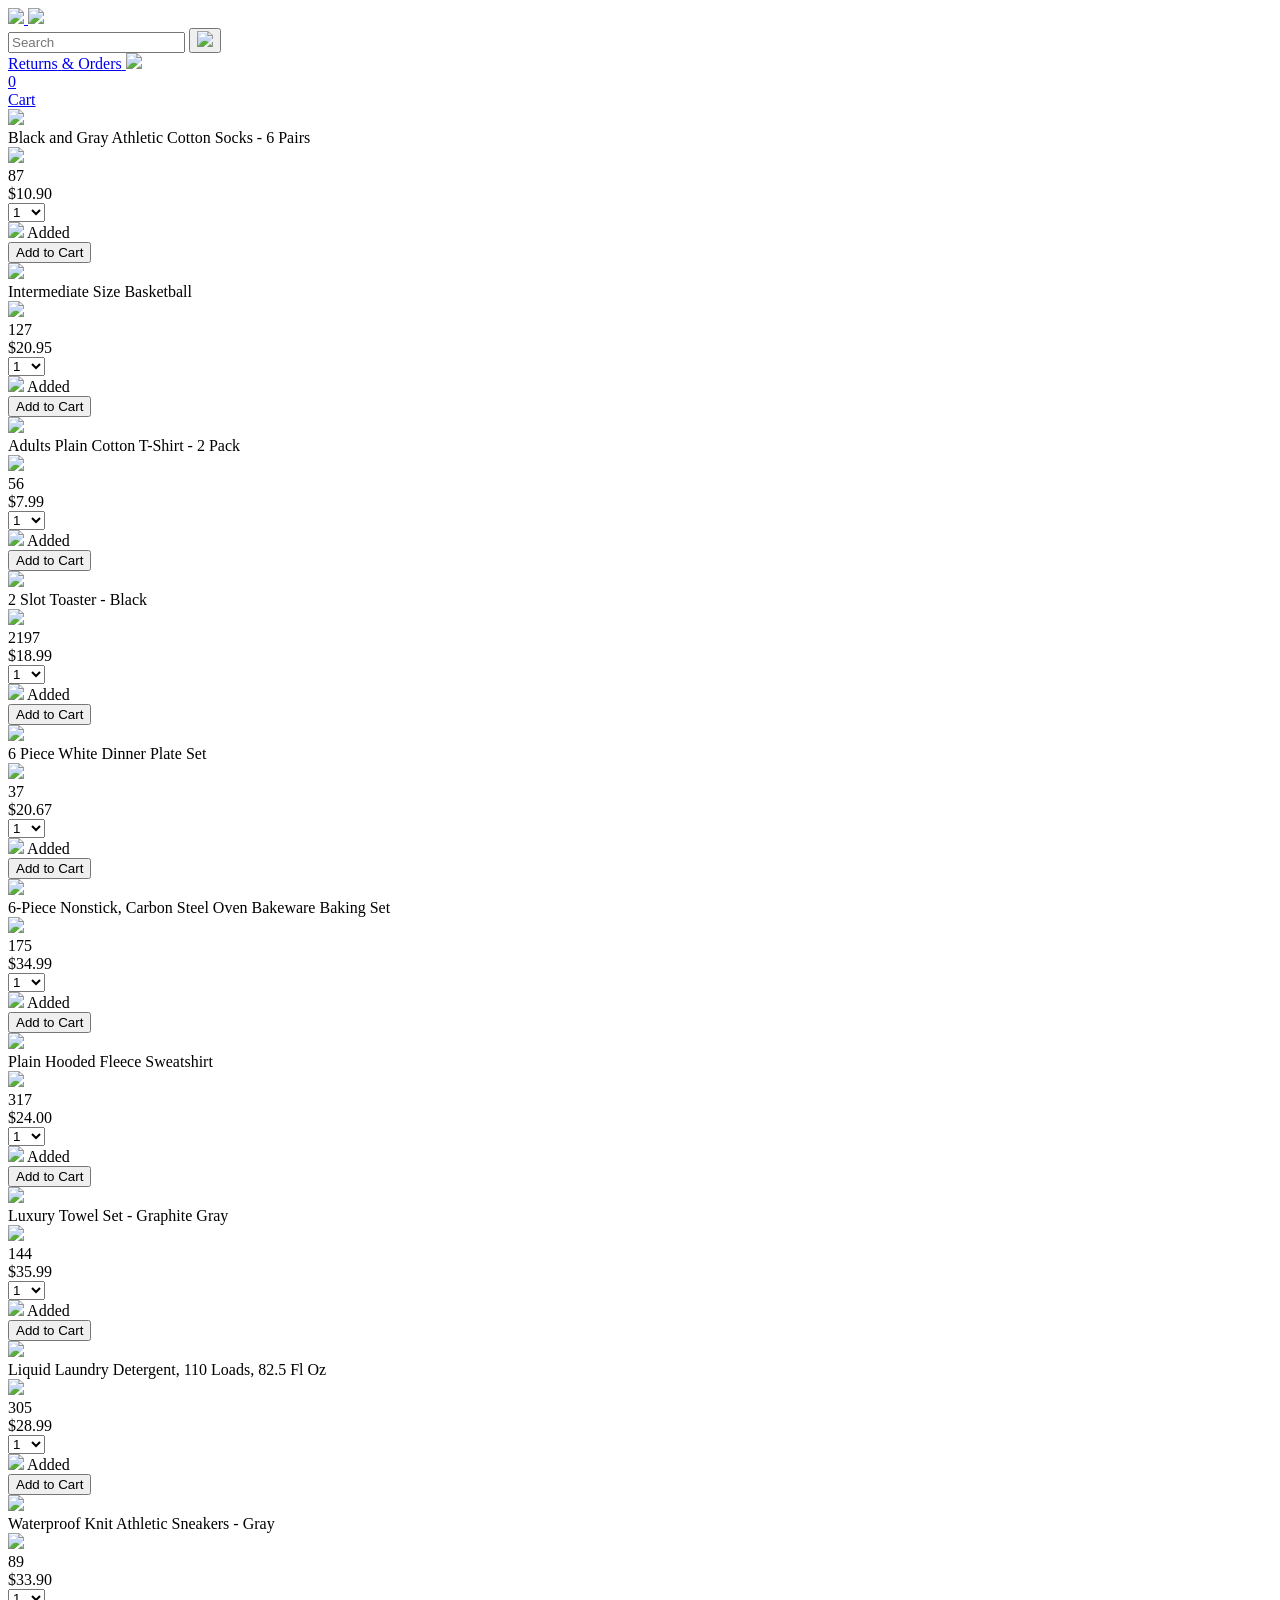
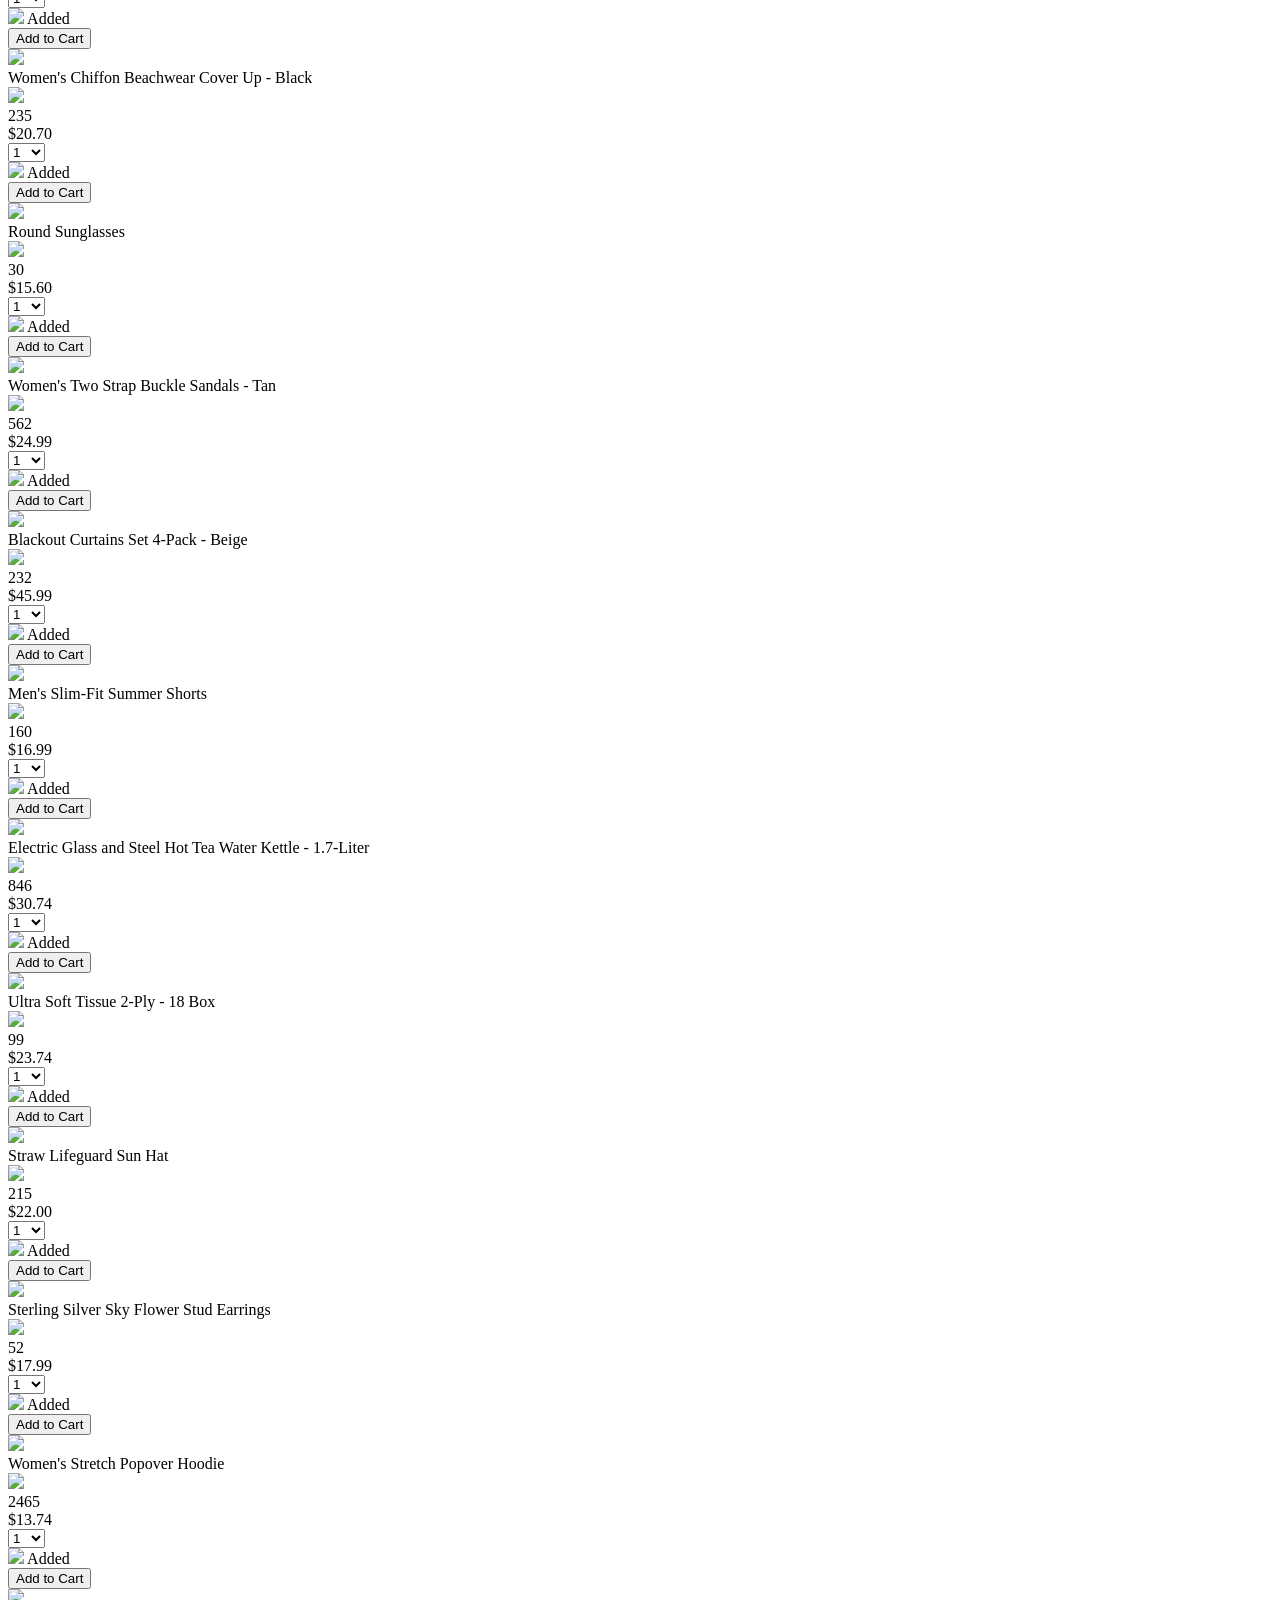
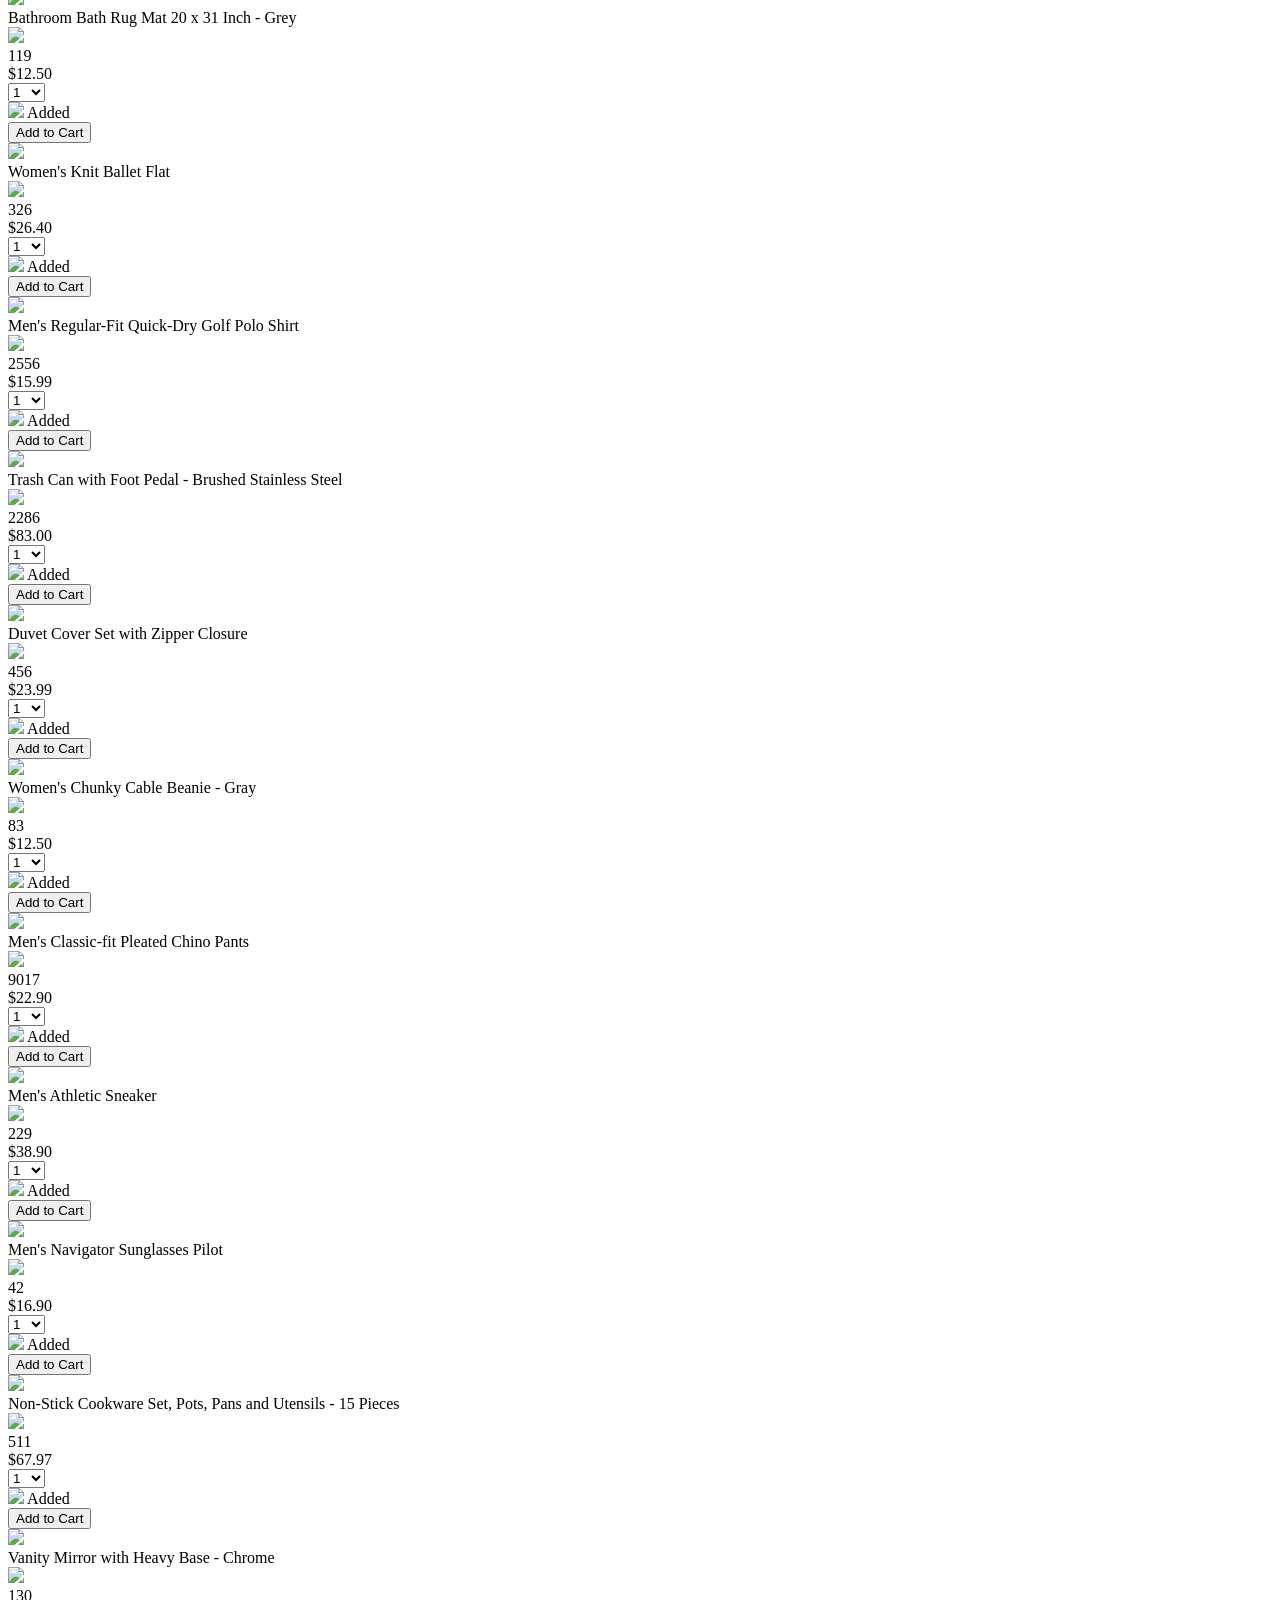
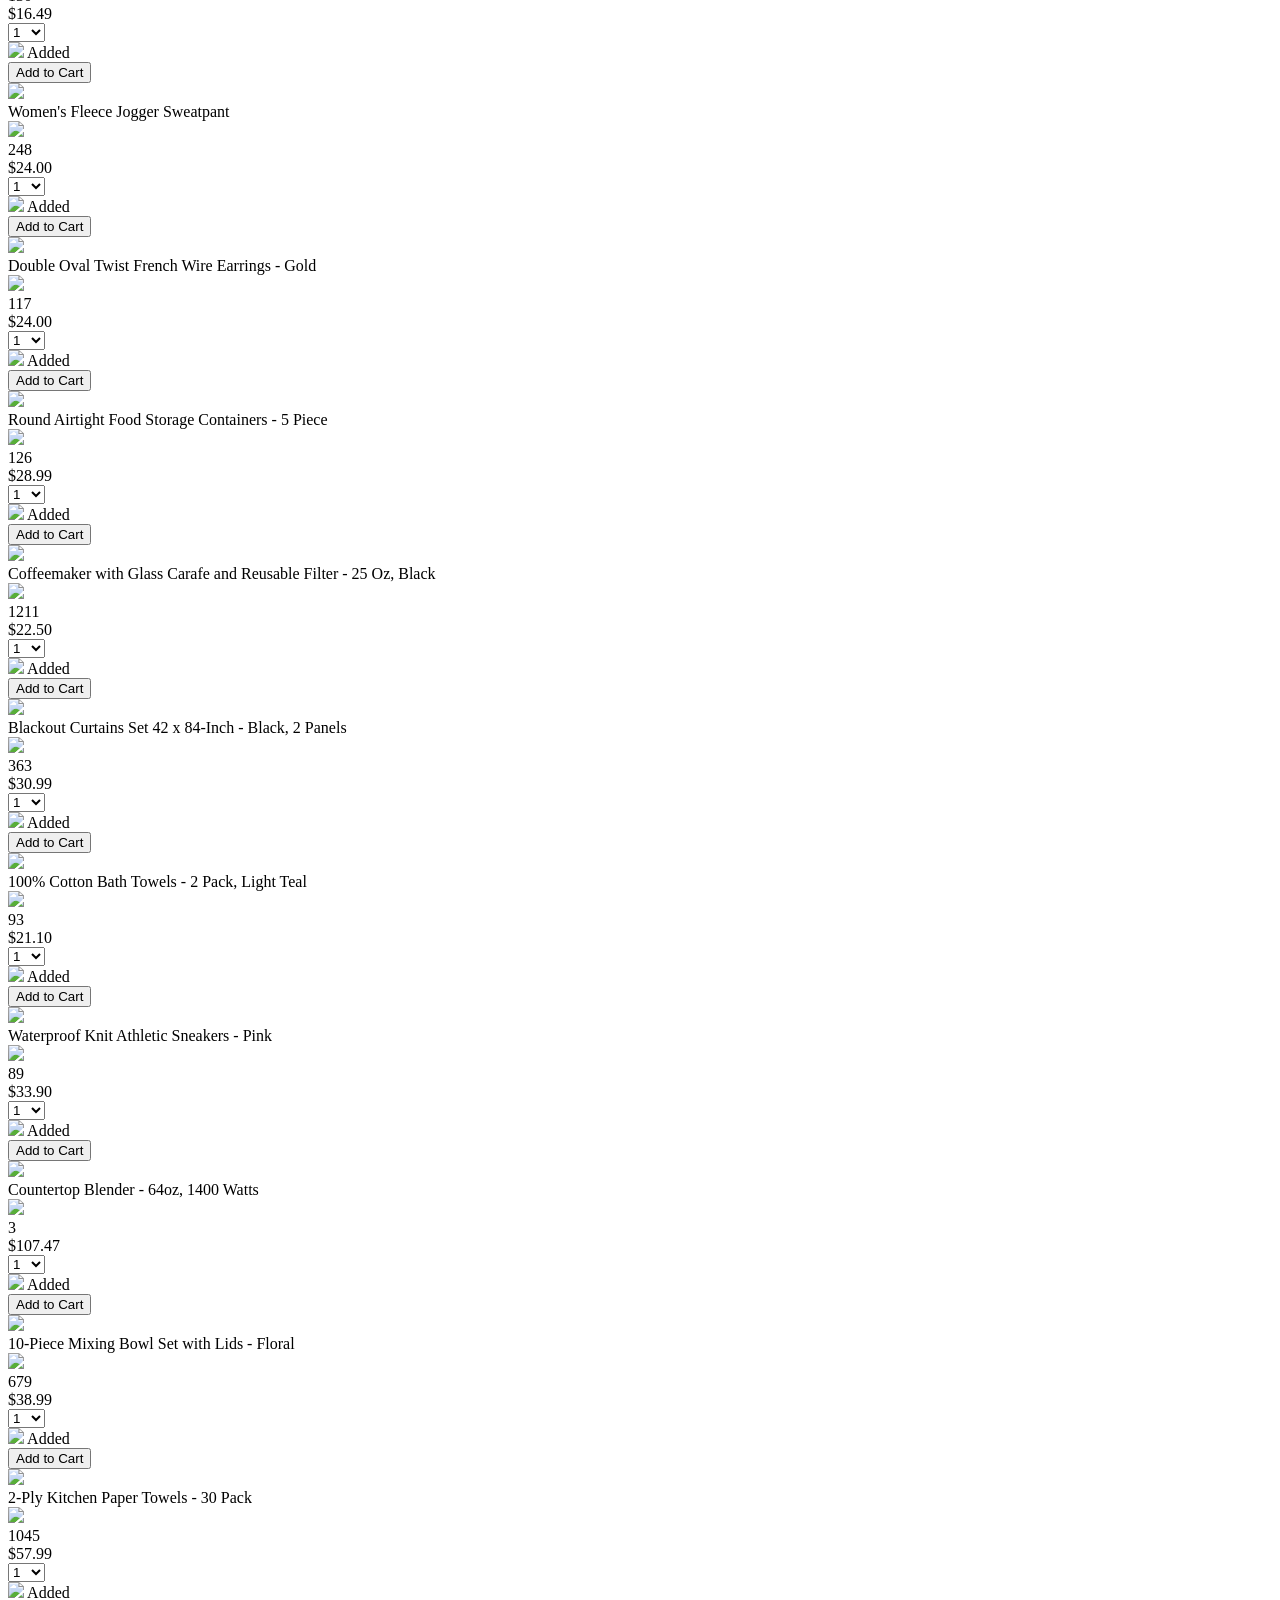
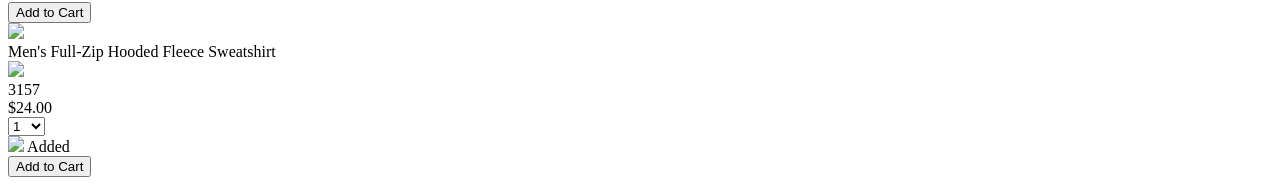
==== amazon.html @ b4eefc82 "Generate HTML for the order summary" ====
<!DOCTYPE html>
<html>
  <head>
    <title>Amazon Project</title>

    <!-- This code is needed for responsive design to work.
      (Responsive design = make the website look good on
      smaller screen sizes like a phone or a tablet). -->
    <meta name="viewport" content="width=device-width, initial-scale=1">

    <!-- Load a font called Roboto from Google Fonts. -->
    <link rel="preconnect" href="https://fonts.googleapis.com">
    <link rel="preconnect" href="https://fonts.gstatic.com" crossorigin>
    <link href="https://fonts.googleapis.com/css2?family=Roboto:wght@400;500;700&display=swap" rel="stylesheet">

    <!-- Here are the CSS files for this page. -->
    <link rel="stylesheet" href="styles/shared/general.css">
    <link rel="stylesheet" href="styles/shared/amazon-header.css">
    <link rel="stylesheet" href="styles/pages/amazon.css">
  </head>
  <body>
    <div class="amazon-header">
      <div class="amazon-header-left-section">
        <a href="amazon.html" class="header-link">
          <img class="amazon-logo"
            src="images/amazon-logo-white.png">
          <img class="amazon-mobile-logo"
            src="images/amazon-mobile-logo-white.png">
        </a>
      </div>

      <div class="amazon-header-middle-section">
        <input class="search-bar" type="text" placeholder="Search">
        <button class="search-button">
          <img class="search-icon" src="images/icons/search-icon.png">
        </button>
      </div>

      <div class="amazon-header-right-section">
        <a class="orders-link header-link" href="orders.html">
          <span class="returns-text">Returns</span>
          <span class="orders-text">& Orders</span>
        </a>

        <a class="cart-link header-link" href="checkout.html">
          <img class="cart-icon" src="images/icons/cart-icon.png">
          <div class="cart-quantity js-cart-quantity">0</div>
          <div class="cart-text">Cart</div>
        </a> 
      </div>
    </div>
    
    <div class="main">
      <div class="products-grid js-products-grid">
        
      </div>
    </div>

    <!-- <script src="data/cart.js"></script> -->
    <!-- Add the products with the JSON in the products.js file -->
    <!-- Always first create the array in the products.js -->
    <!-- <script src="data/products.js"></script> -->
    <!-- Then use the type="module" attribute in the amazon.js file -->
    <!-- amazon.js file is called the entry point, it will load the others files. -->
    <script type="module" src="scripts/amazon.js"></script>
  </body>
</html>
<!-- <></> -->
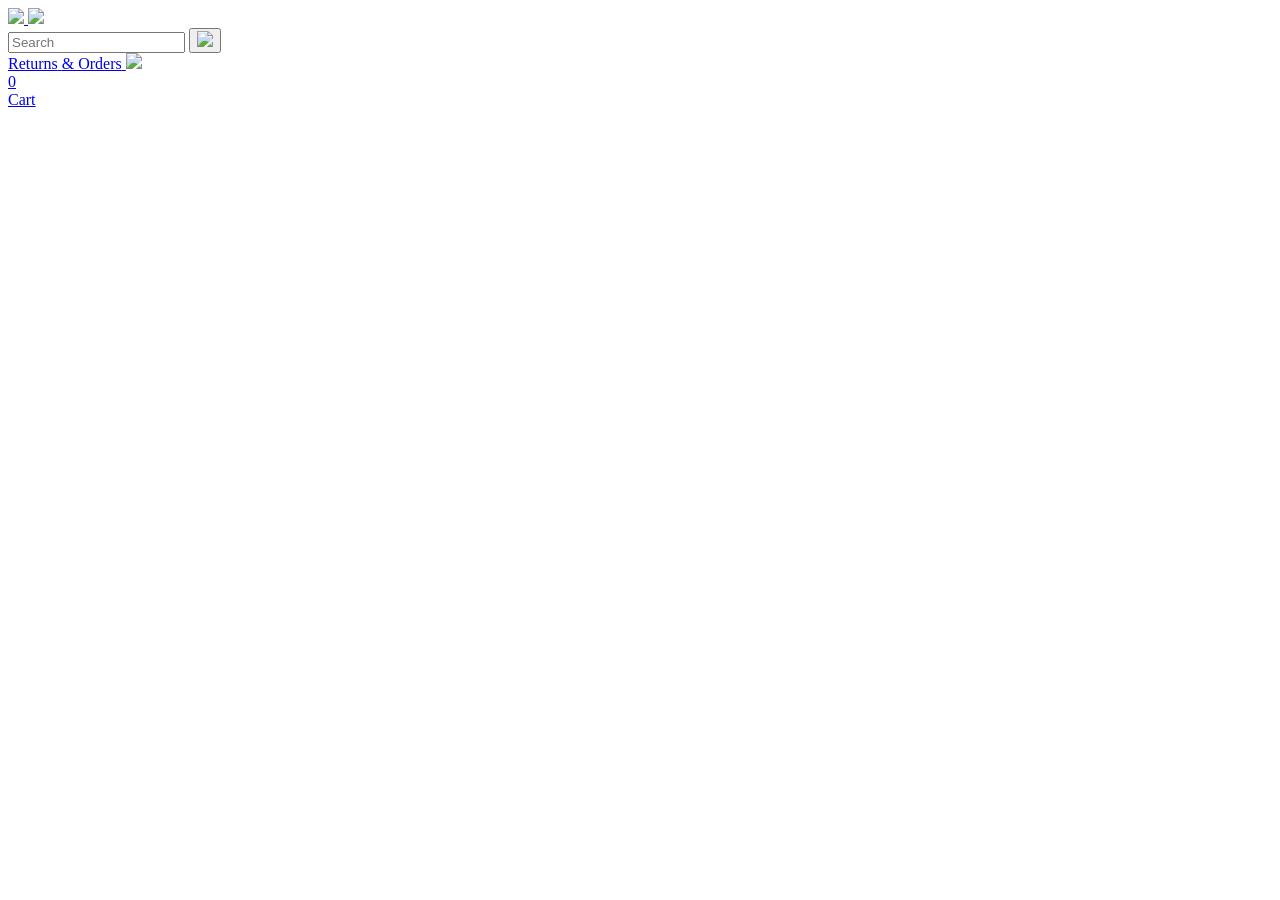
==== commit 3af5e2ad: "Make the cart quantity interactive: good step." ====
--- a/amazon.html
+++ b/amazon.html
@@ -46,7 +46,7 @@
           <img class="cart-icon" src="images/icons/cart-icon.png">
           <div class="cart-quantity js-cart-quantity">0</div>
           <div class="cart-text">Cart</div>
-        </a> 
+        </a>
       </div>
     </div>
     
@@ -56,13 +56,14 @@
       </div>
     </div>
 
-    <!-- <script src="data/cart.js"></script> -->
+    <script src="data/cart.js"></script>
     <!-- Add the products with the JSON in the products.js file -->
     <!-- Always first create the array in the products.js -->
     <!-- <script src="data/products.js"></script> -->
     <!-- Then use the type="module" attribute in the amazon.js file -->
     <!-- amazon.js file is called the entry point, it will load the others files. -->
     <script type="module" src="scripts/amazon.js"></script>
+
   </body>
 </html>
 <!-- <></> -->
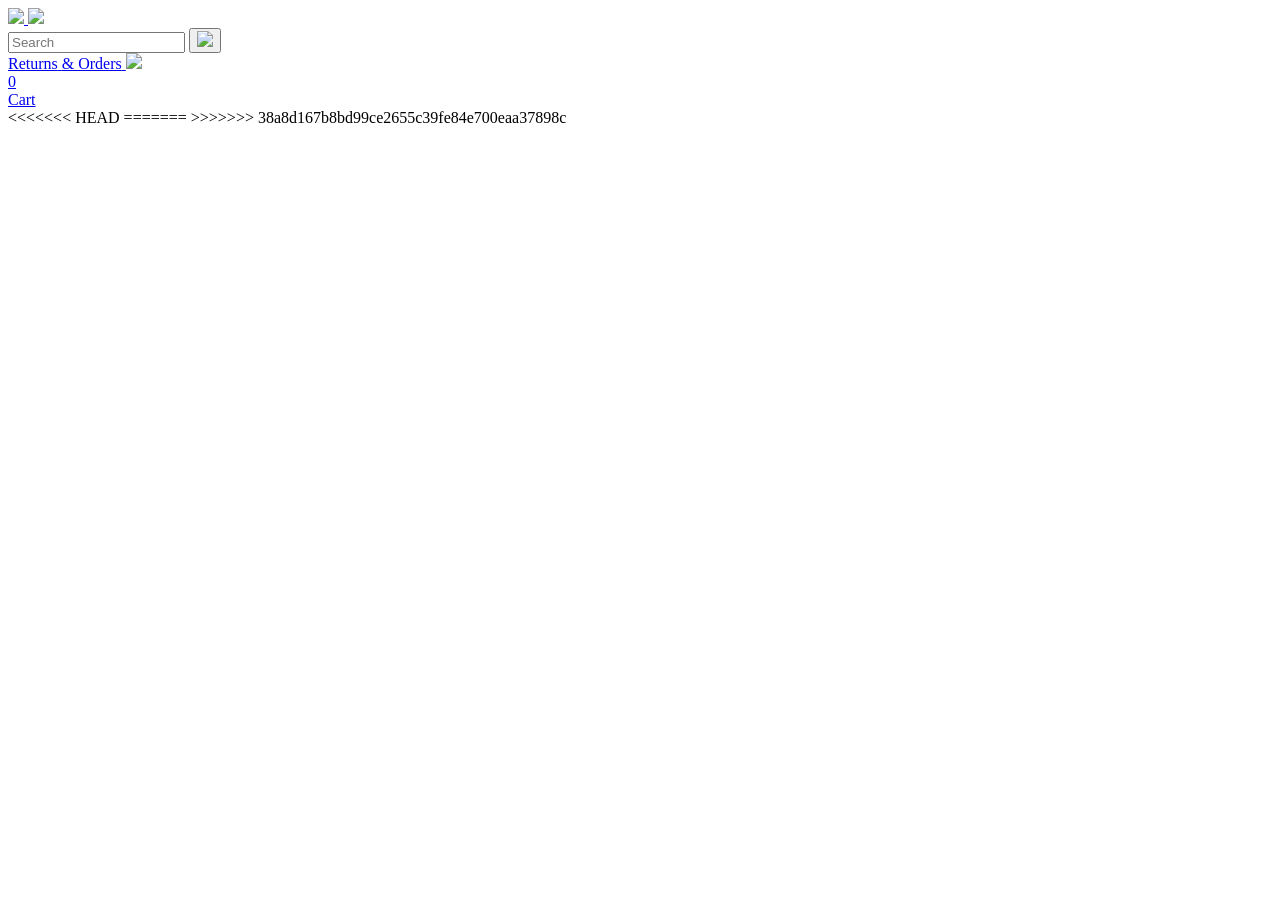
==== commit 1cda1ce0: "Stable" ====
--- a/amazon.html
+++ b/amazon.html
@@ -46,7 +46,7 @@
           <img class="cart-icon" src="images/icons/cart-icon.png">
           <div class="cart-quantity js-cart-quantity">0</div>
           <div class="cart-text">Cart</div>
-        </a>
+        </a> 
       </div>
     </div>
     
@@ -56,14 +56,20 @@
       </div>
     </div>
 
-    <script src="data/cart.js"></script>
+    <!-- <script src="data/cart.js"></script> -->
     <!-- Add the products with the JSON in the products.js file -->
     <!-- Always first create the array in the products.js -->
     <!-- <script src="data/products.js"></script> -->
     <!-- Then use the type="module" attribute in the amazon.js file -->
     <!-- amazon.js file is called the entry point, it will load the others files. -->
+    <!-- External librairy, use an external code from our project <script src="https://unpkg.com/supersimpledev@1.0.1/hello.js" ></script> -->
+    <!-- <script src="https://unpkg.com/supersimpledev@1.0.1/hello.js"></script> -->
     <script type="module" src="scripts/amazon.js"></script>
+<<<<<<< HEAD
 
+  </body> 
+=======
   </body>
+>>>>>>> 38a8d167b8bd99ce2655c39fe84e700eaa37898c
 </html>
 <!-- <></> -->
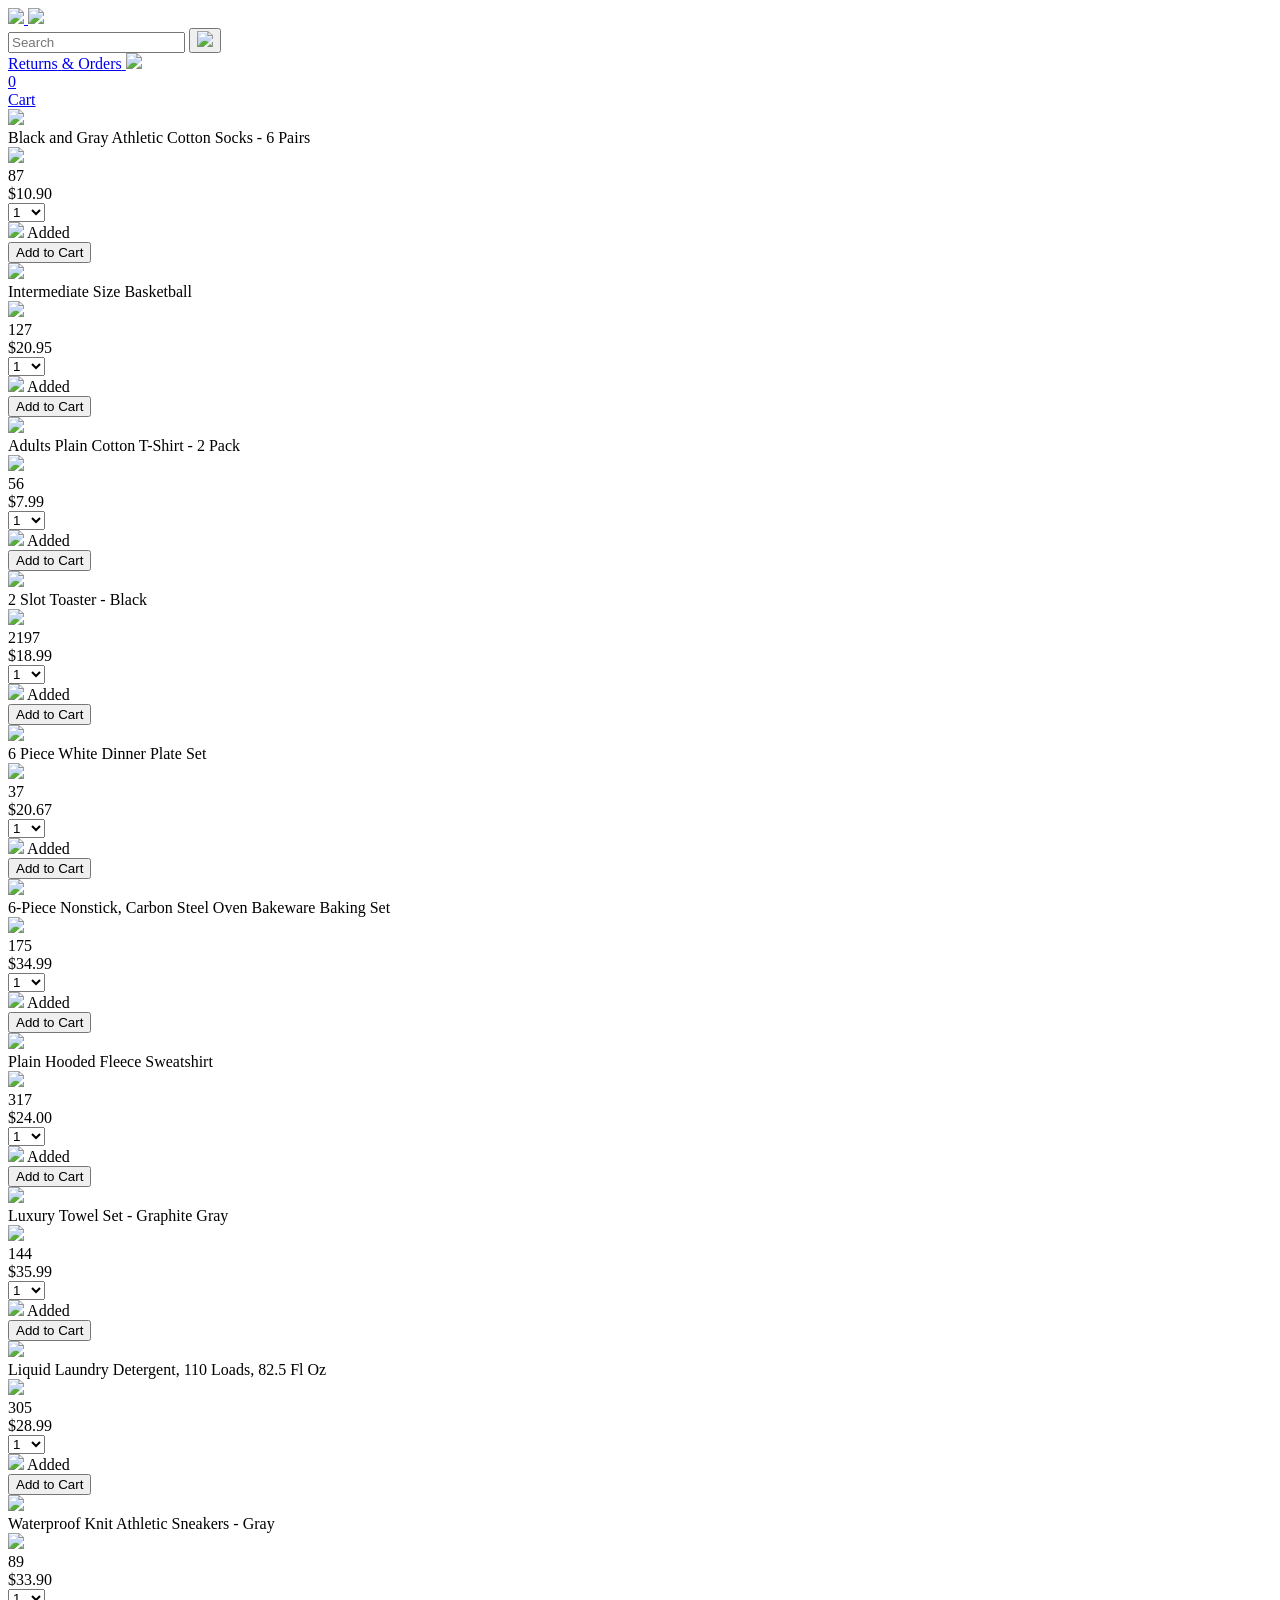
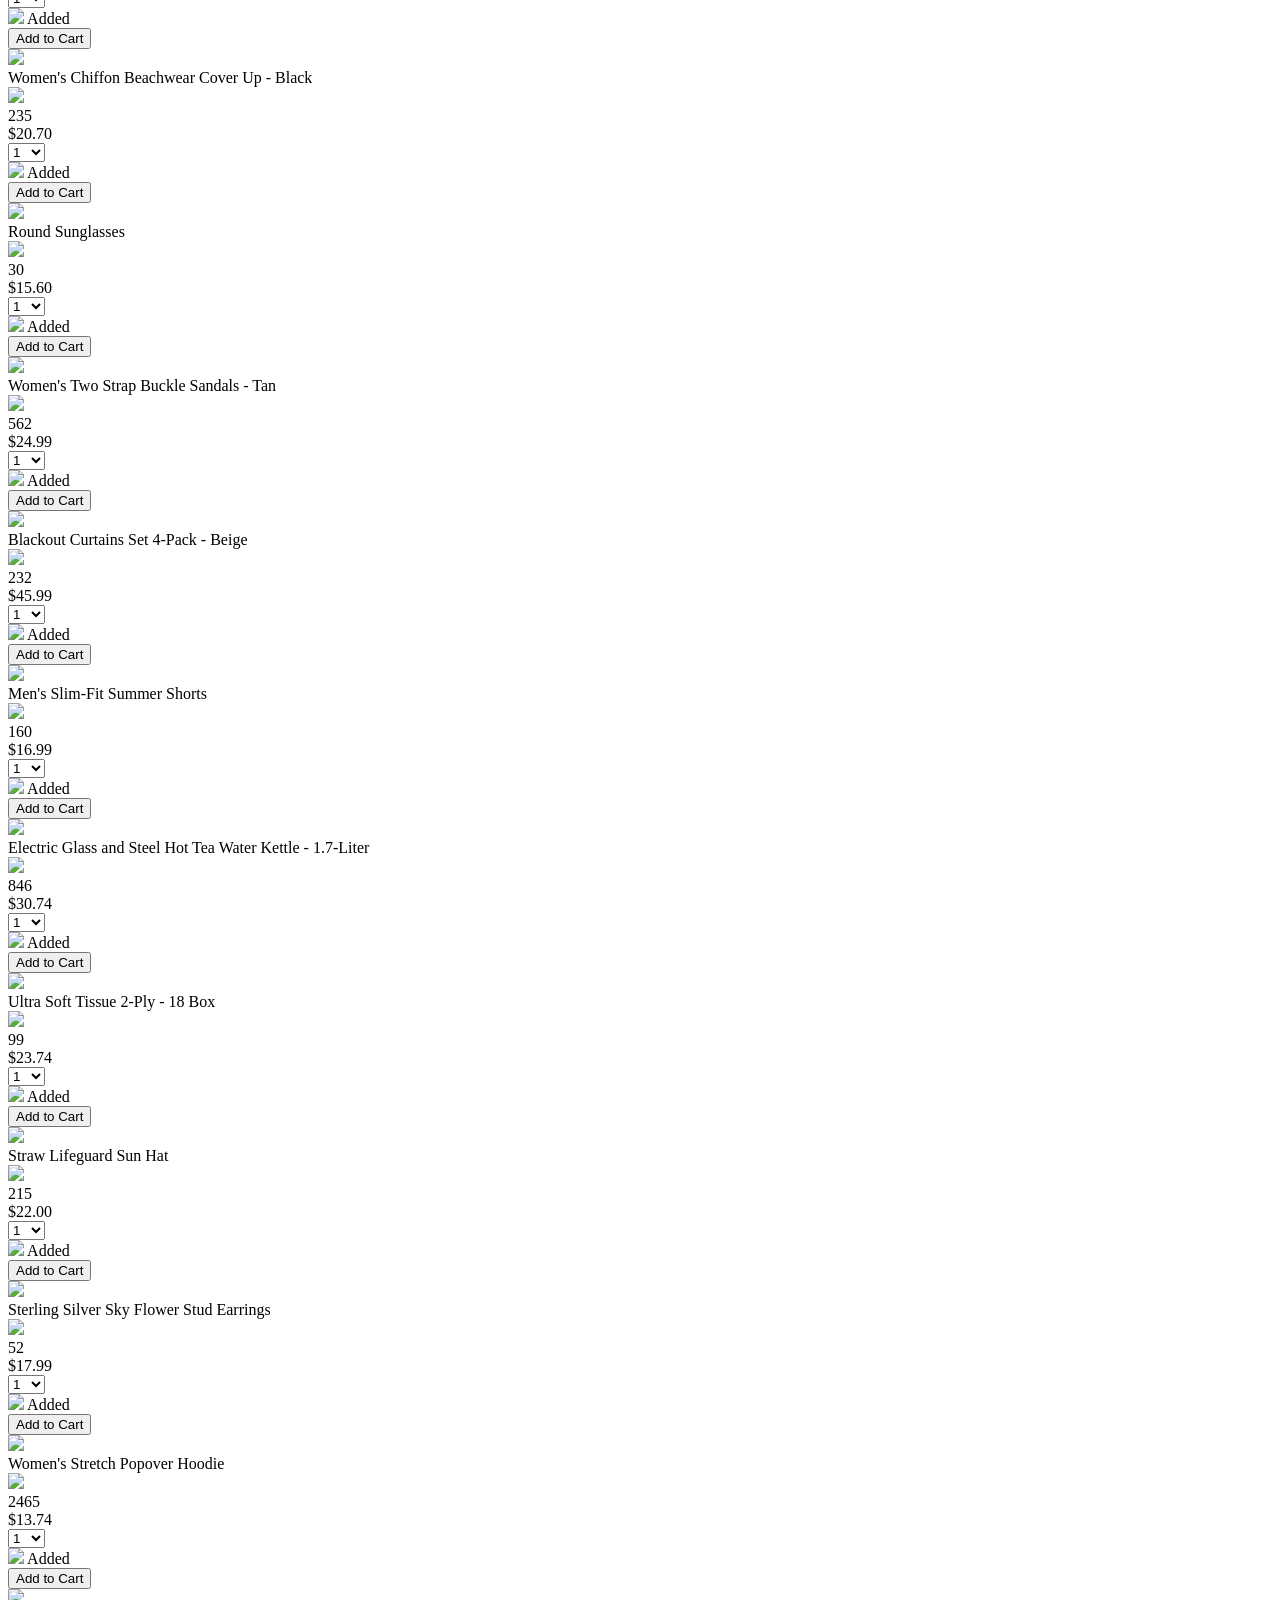
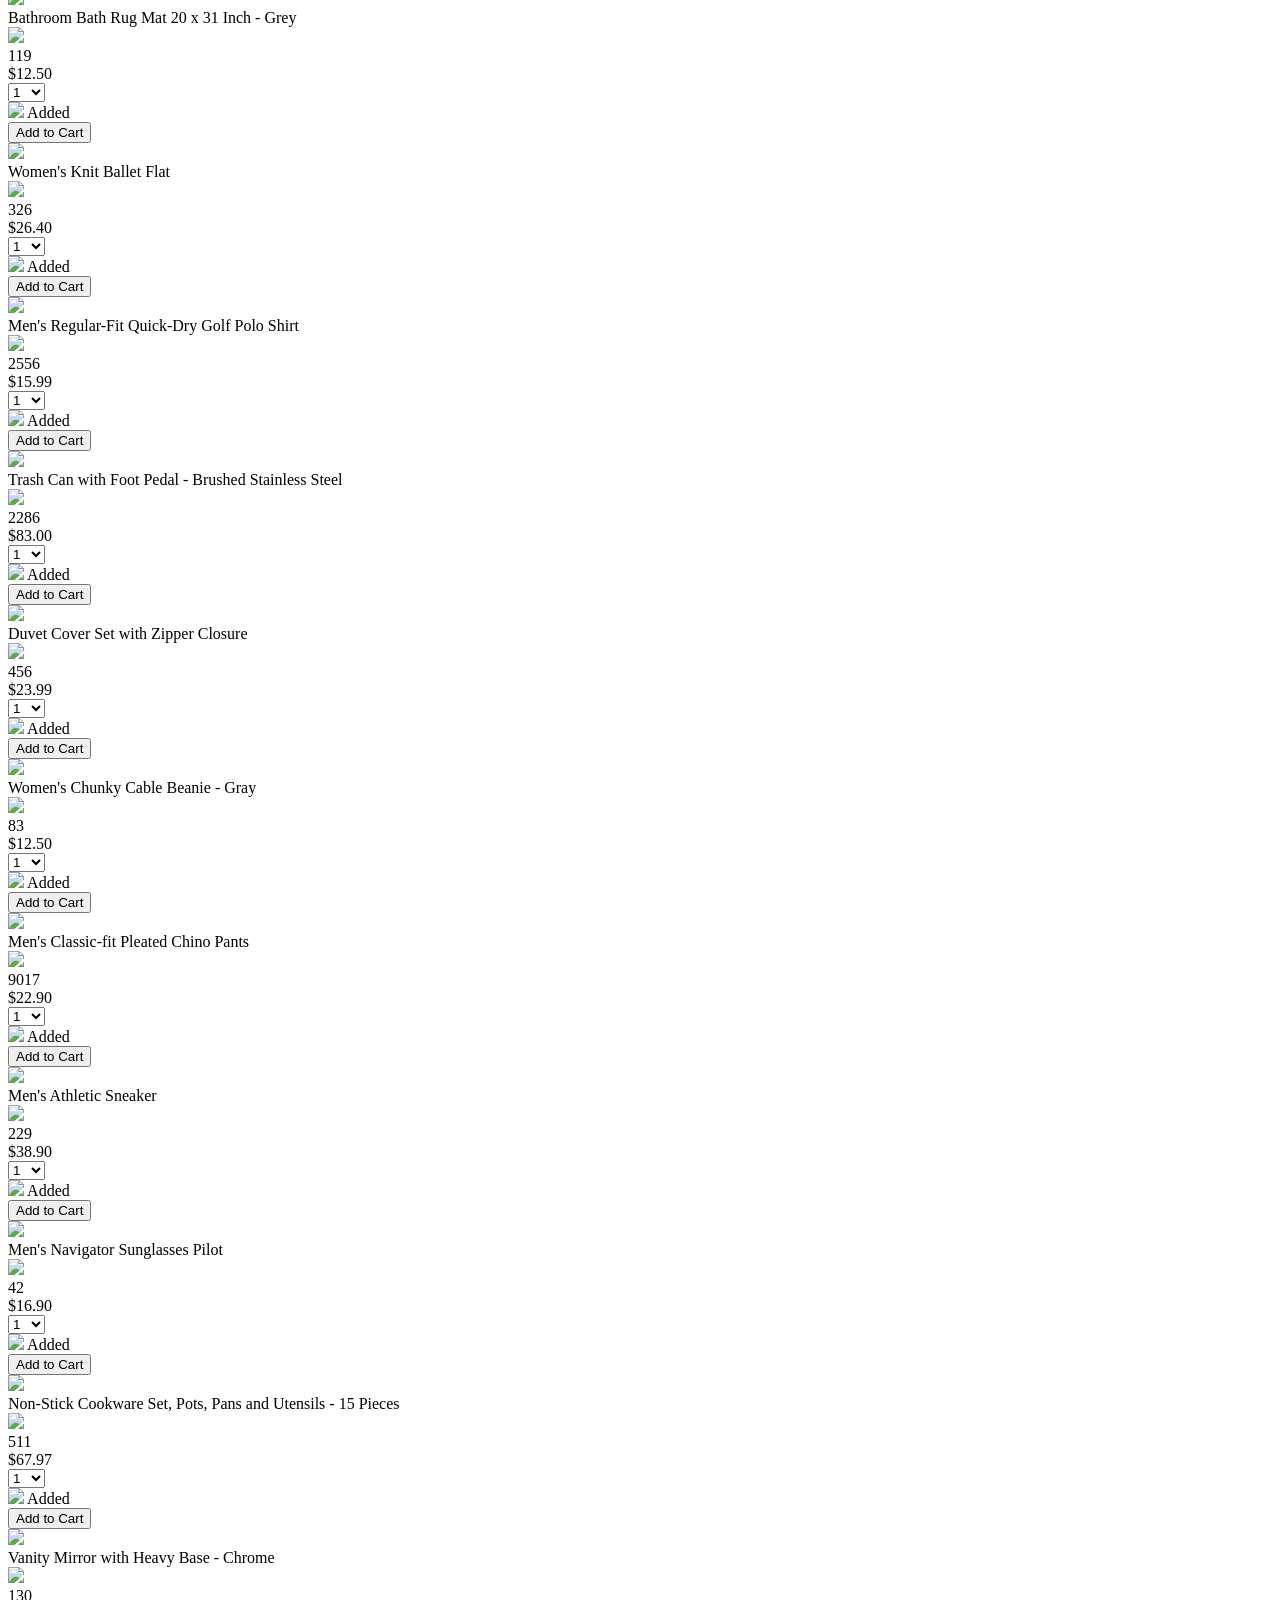
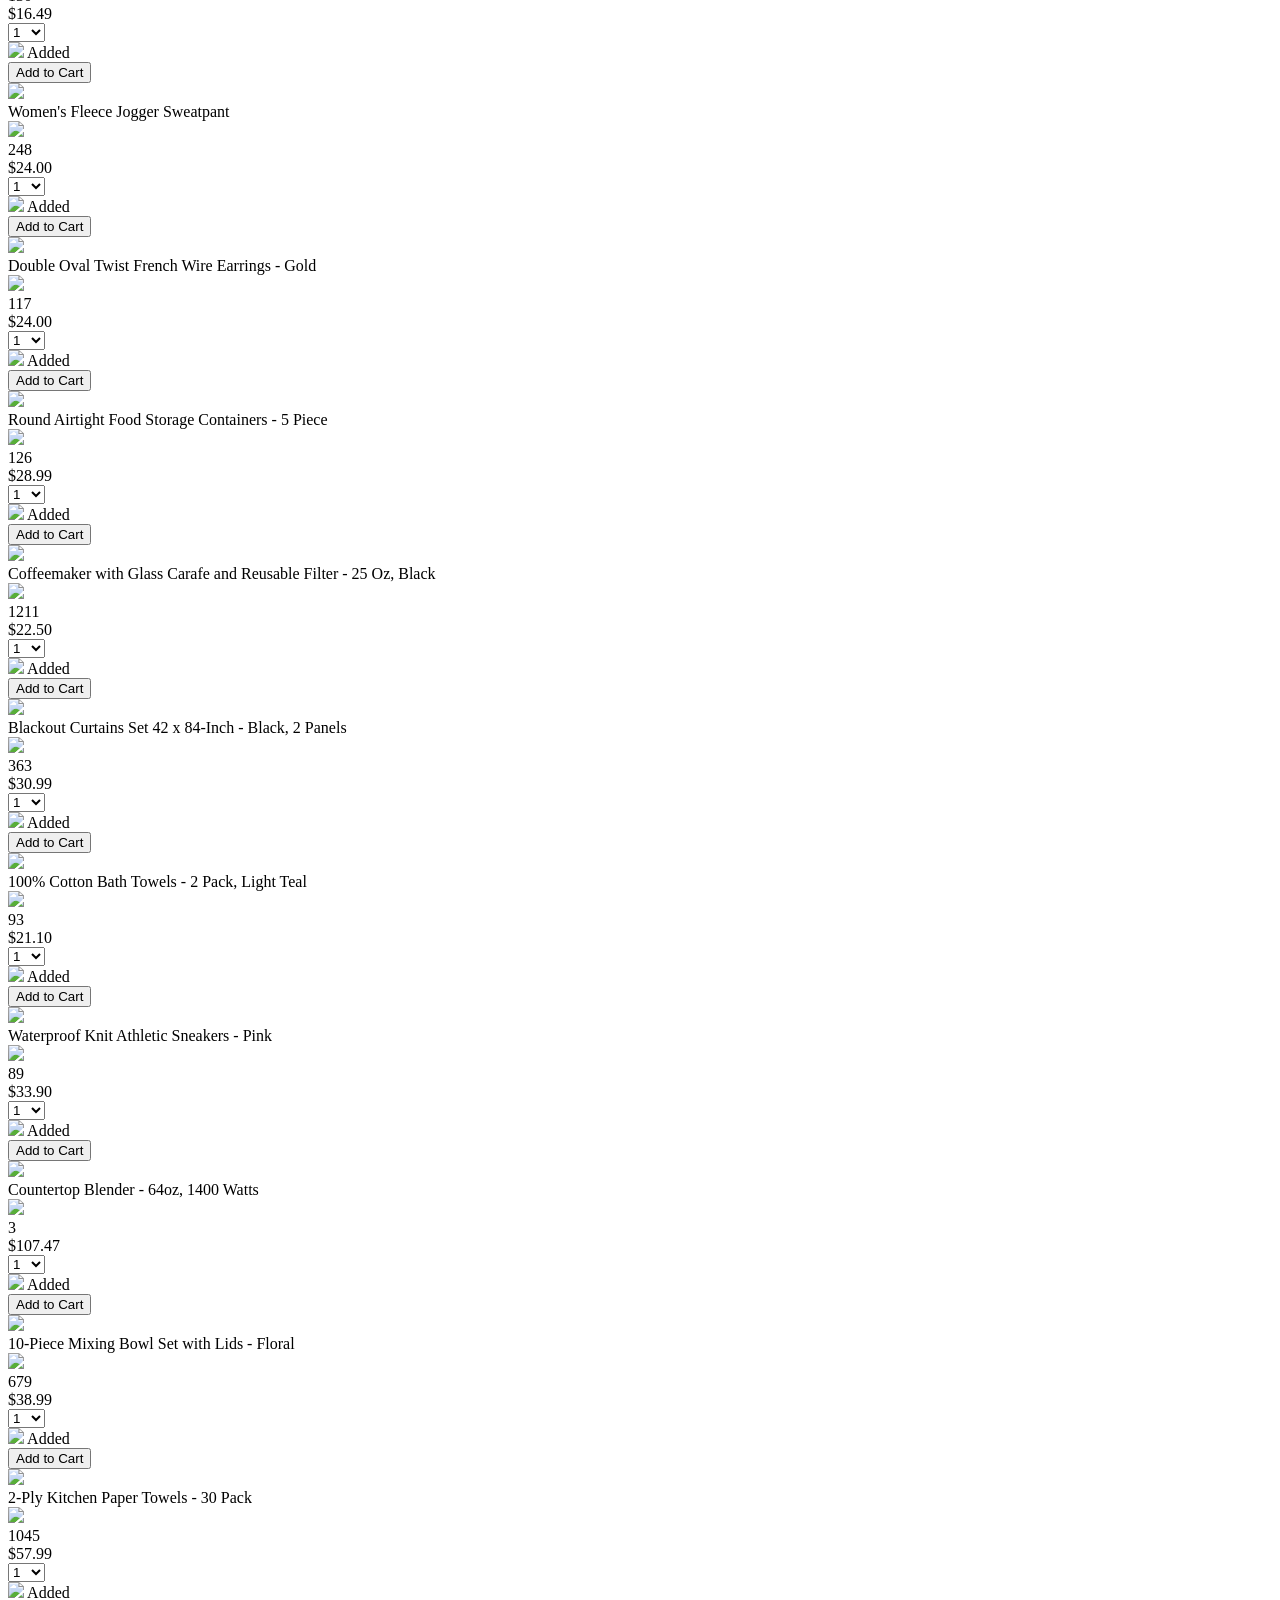
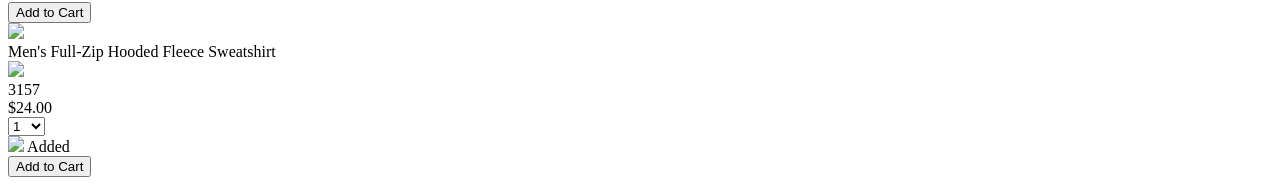
==== commit d6ee0099: "Stable version of the checkout page right now, we will add the interactivity later" ====
--- a/amazon.html
+++ b/amazon.html
@@ -46,7 +46,7 @@
           <img class="cart-icon" src="images/icons/cart-icon.png">
           <div class="cart-quantity js-cart-quantity">0</div>
           <div class="cart-text">Cart</div>
-        </a> 
+        </a>
       </div>
     </div>
     
@@ -62,14 +62,8 @@
     <!-- <script src="data/products.js"></script> -->
     <!-- Then use the type="module" attribute in the amazon.js file -->
     <!-- amazon.js file is called the entry point, it will load the others files. -->
-    <!-- External librairy, use an external code from our project <script src="https://unpkg.com/supersimpledev@1.0.1/hello.js" ></script> -->
-    <!-- <script src="https://unpkg.com/supersimpledev@1.0.1/hello.js"></script> -->
     <script type="module" src="scripts/amazon.js"></script>
-<<<<<<< HEAD
 
   </body> 
-=======
-  </body>
->>>>>>> 38a8d167b8bd99ce2655c39fe84e700eaa37898c
 </html>
 <!-- <></> -->
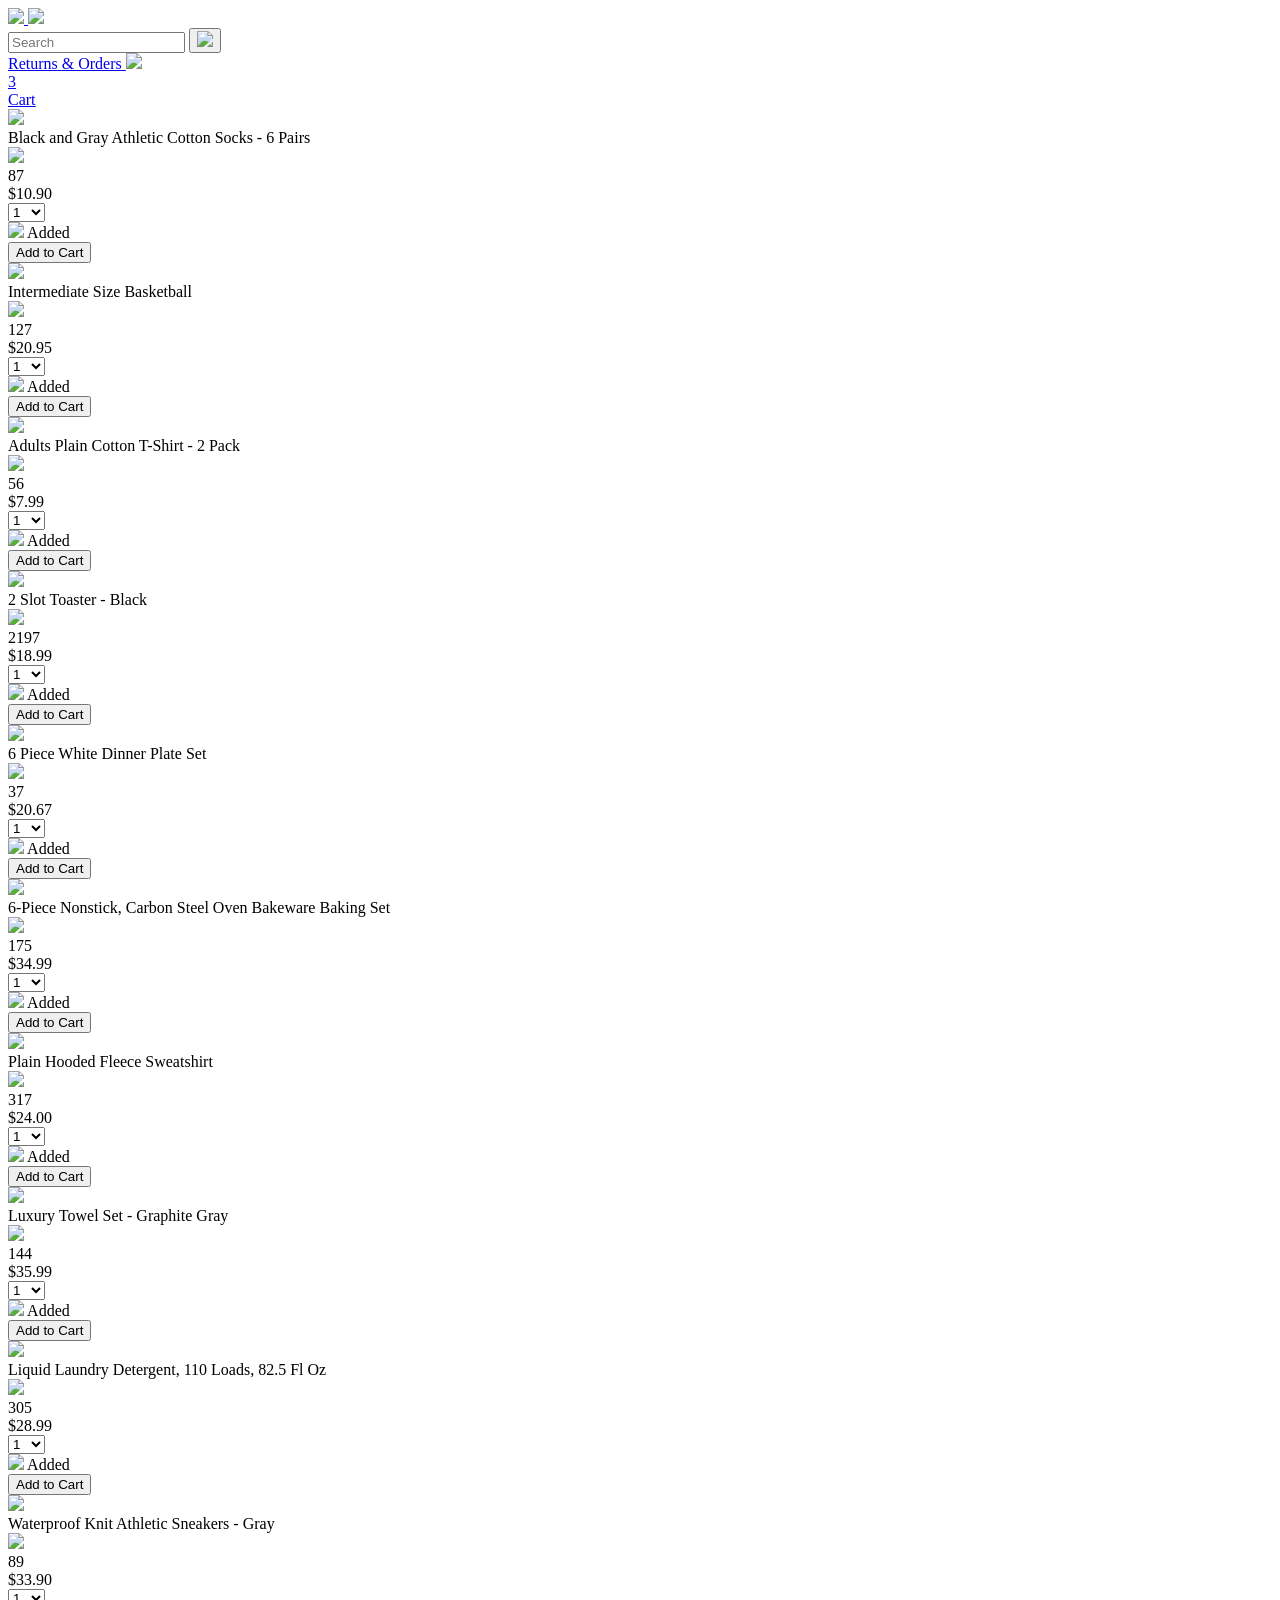
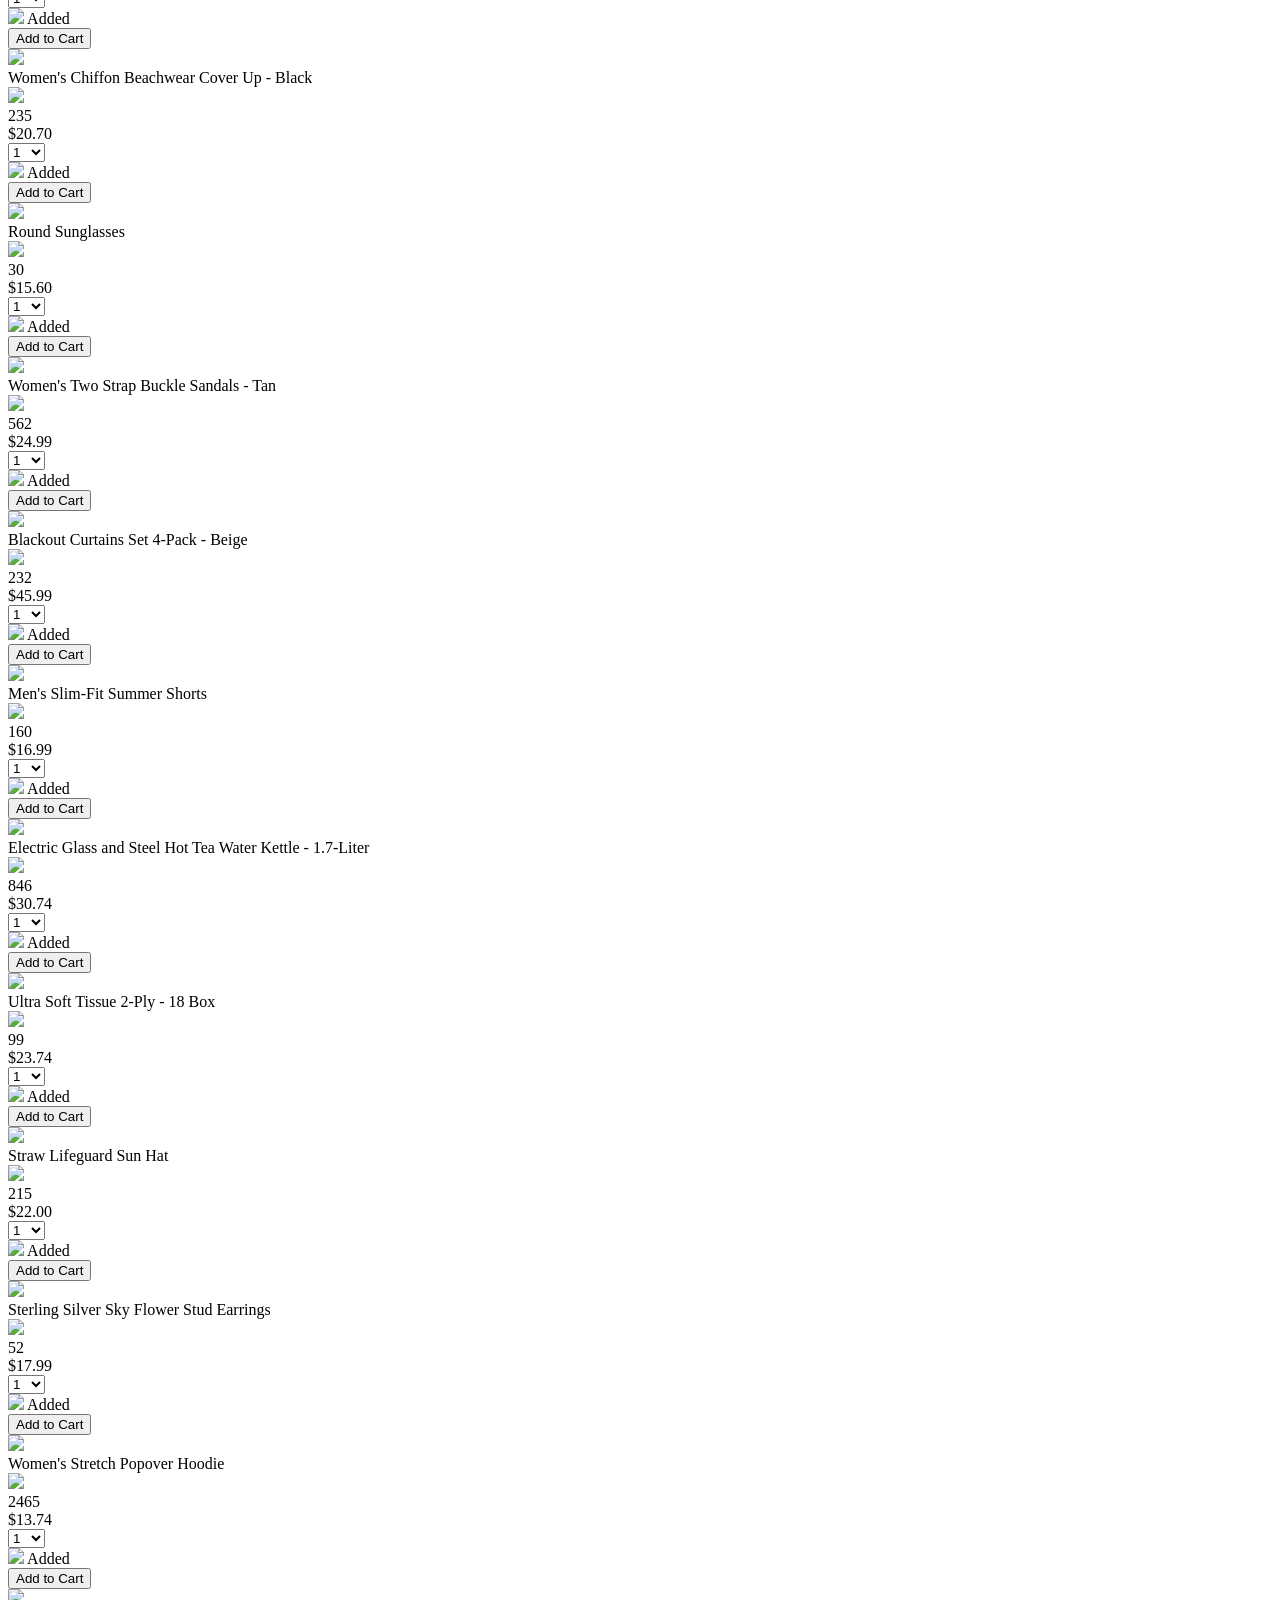
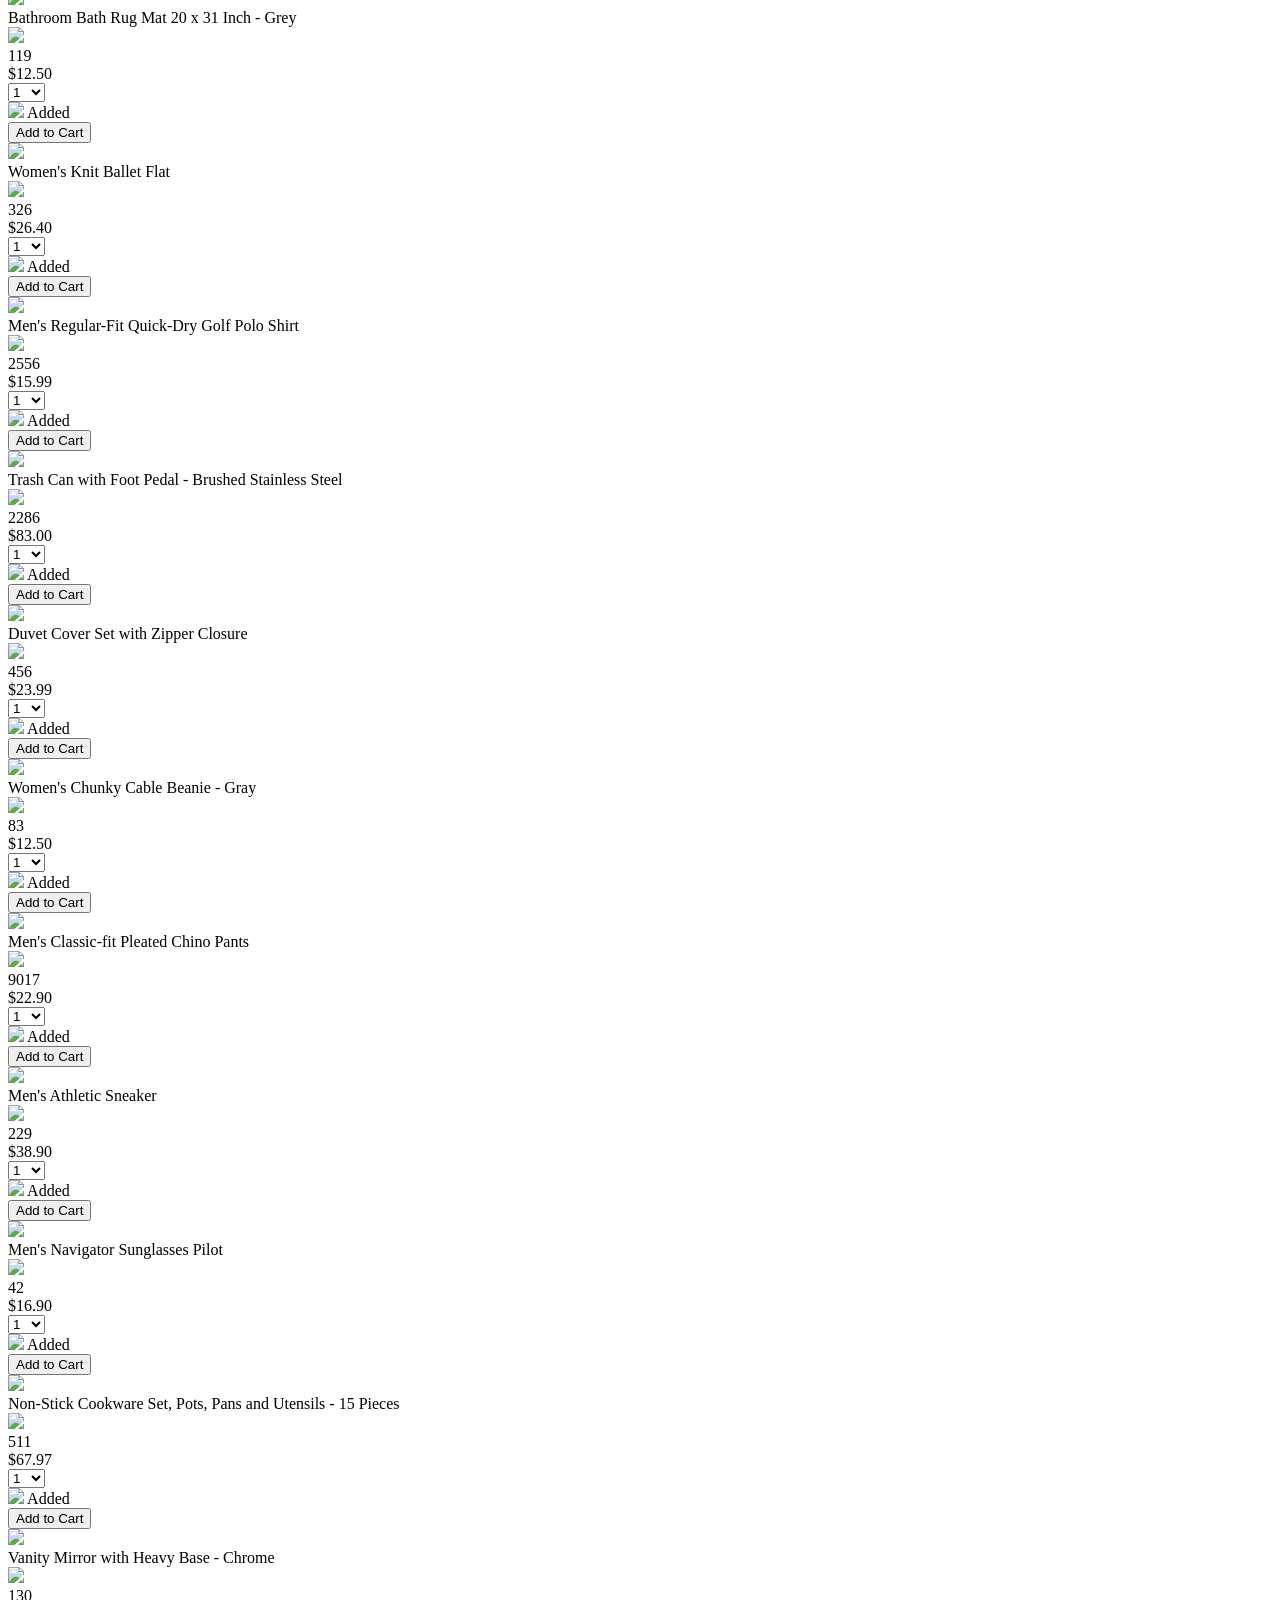
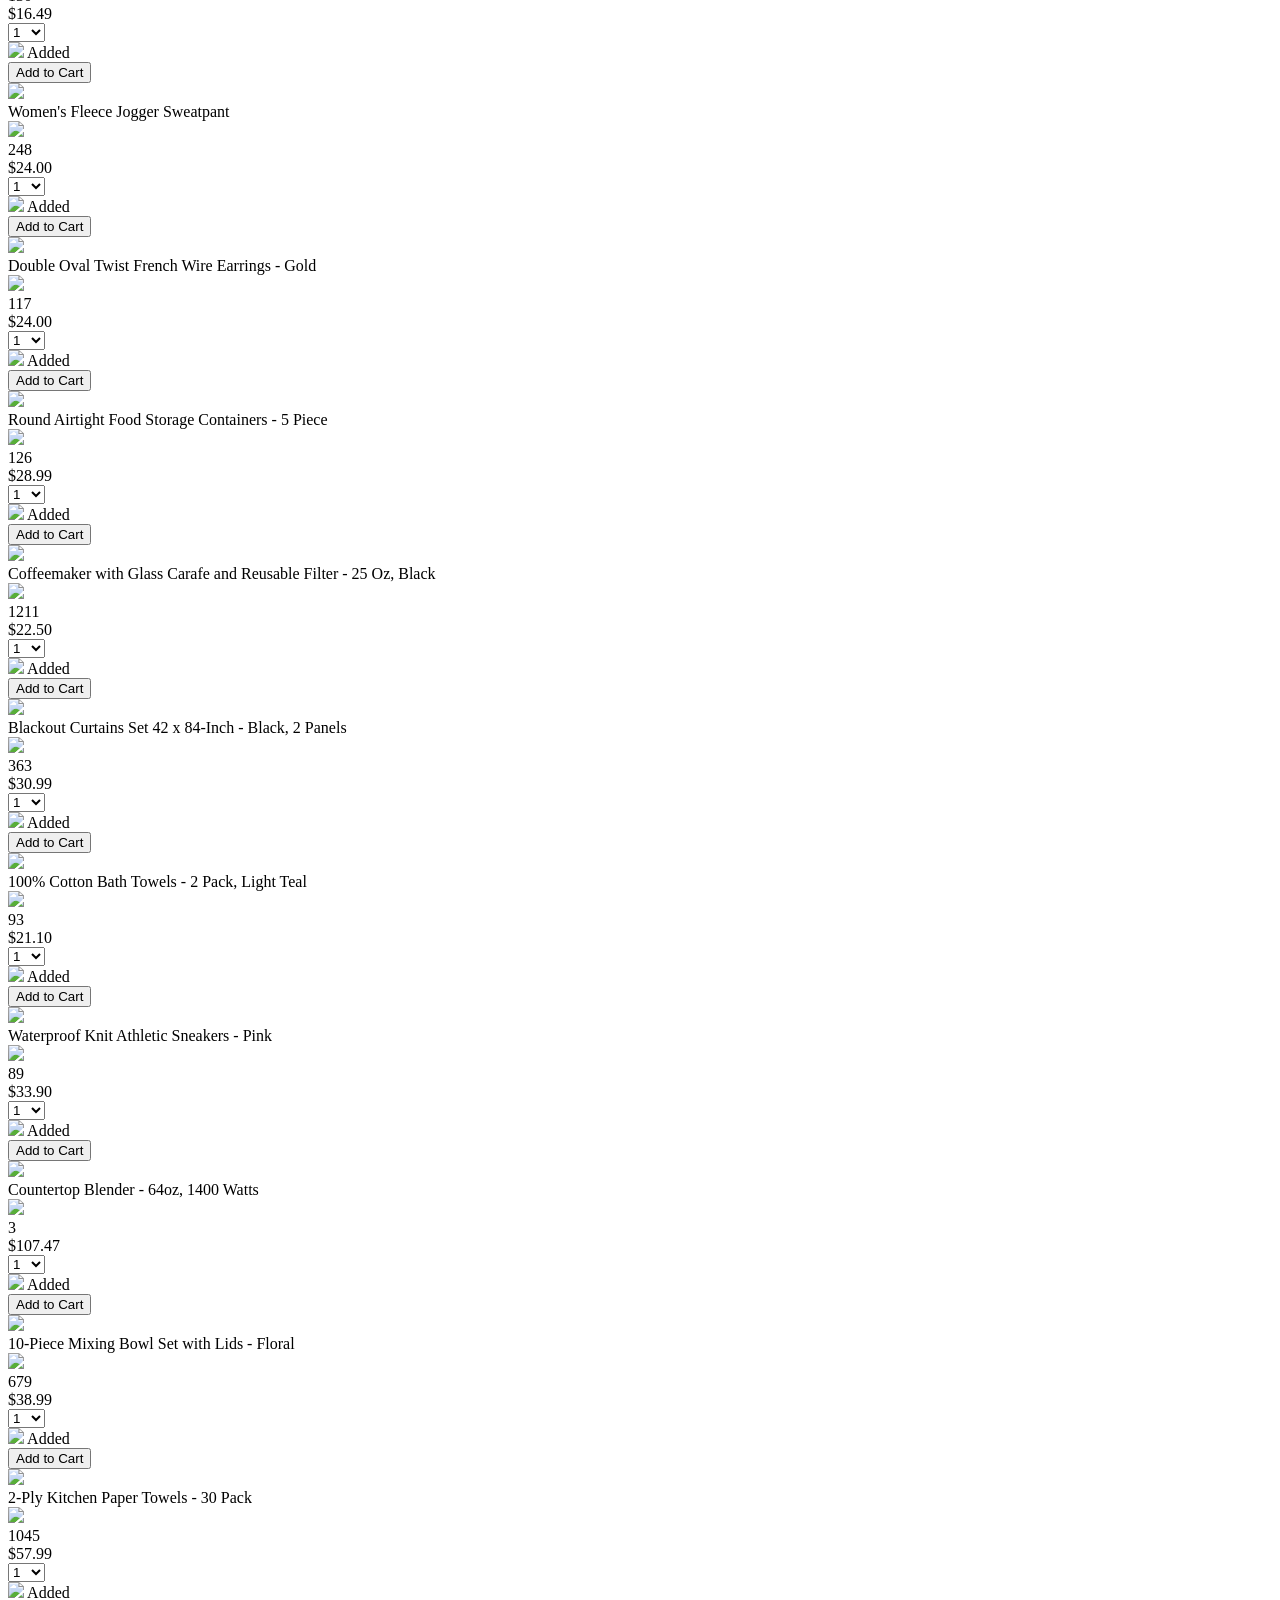
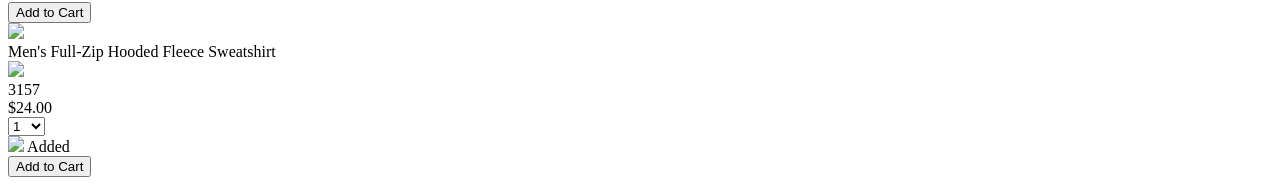
==== commit 324adbdf: "Cart quantity fixed for the amazon and the checkout pages" ====
--- a/amazon.html
+++ b/amazon.html
@@ -30,7 +30,7 @@
       </div>
 
       <div class="amazon-header-middle-section">
-        <input class="search-bar" type="text" placeholder="Search">
+        <input class="search-bar" type="text" placeholder="Search"> 
         <button class="search-button">
           <img class="search-icon" src="images/icons/search-icon.png">
         </button>
@@ -44,7 +44,7 @@
 
         <a class="cart-link header-link" href="checkout.html">
           <img class="cart-icon" src="images/icons/cart-icon.png">
-          <div class="cart-quantity js-cart-quantity">0</div>
+          <div class="cart-quantity js-cart-quantity"></div>
           <div class="cart-text">Cart</div>
         </a>
       </div>
